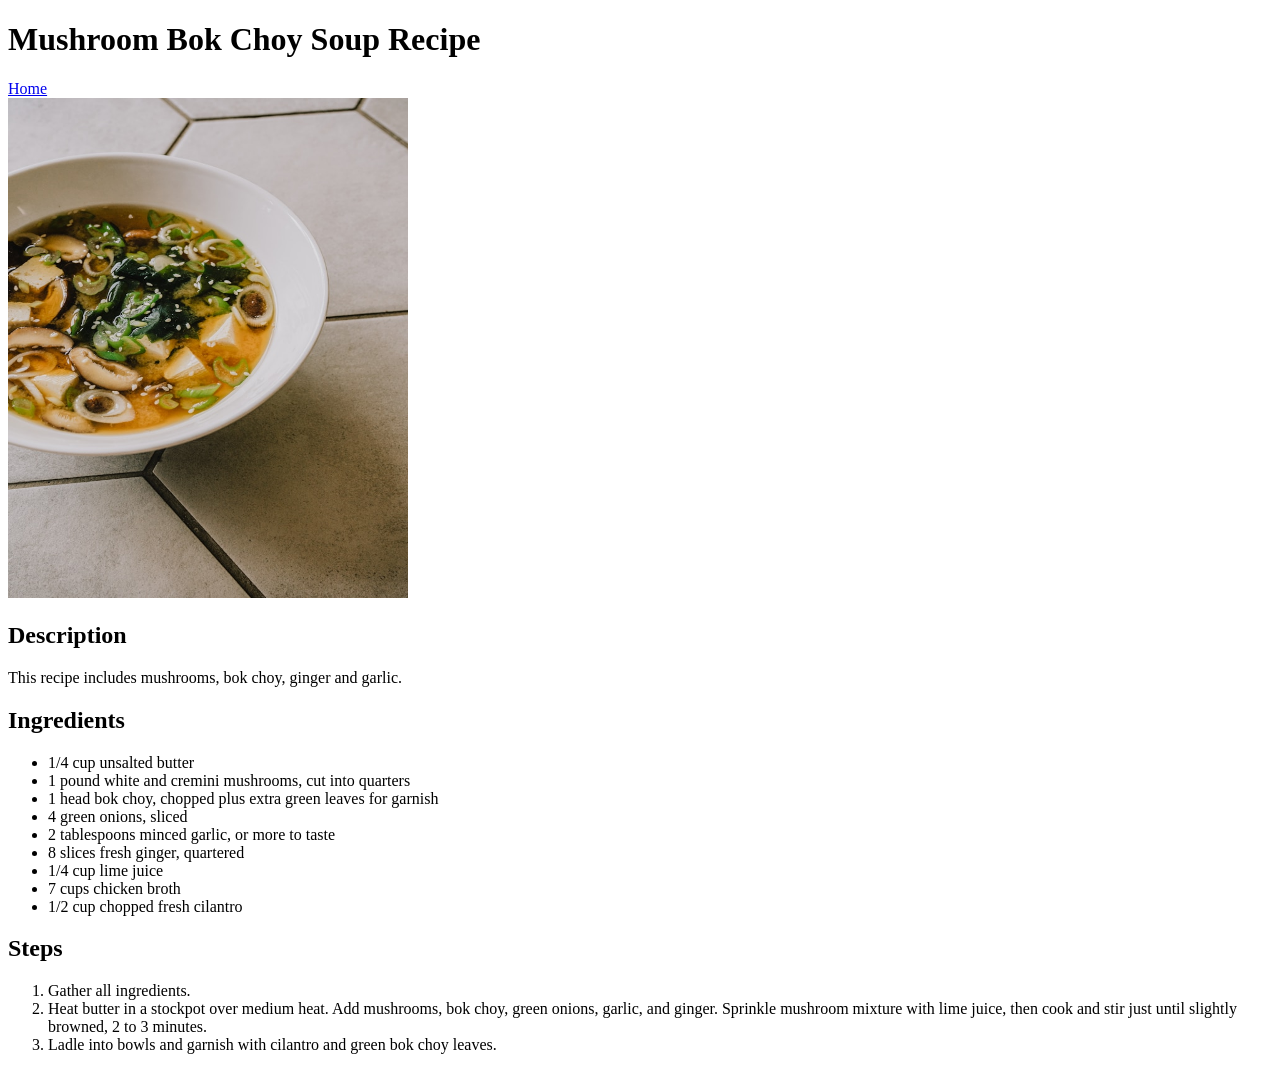
==== recipes/mushroom-bok-soup.html @ 74a6efeb "Create project files/directories with 2x recipes and add Description to README.md Create the initial" ====
<!DOCTYPE html>
<html lang="en">
<head>
    <meta charset="UTF-8">
    <meta name="viewport" content="width=device-width, initial-scale=1.0">
    <title>Mushroom Bok Choy Soup Recipe</title>
</head>
<body>
    <h1>Mushroom Bok Choy Soup Recipe</h1>
    <a href="../index.html">Home</a>
    <br>
    <img src="../images/mushroom-bok-soup.jpg" alt="A bowl of soup filled with brown mushroom and bok choy pieces" width="400" height="500">
    <h2>Description</h2>
    <p>This recipe includes mushrooms, bok choy, ginger and garlic.</p>
    <h2>Ingredients</h2>
    <ul>
        <li>1/4 cup unsalted butter</li>
        <li>1 pound white and cremini mushrooms, cut into quarters</li>
        <li>1 head bok choy, chopped plus extra green leaves for garnish</li>
        <li>4 green onions, sliced</li>
        <li>2 tablespoons minced garlic, or more to taste</li>
        <li>8 slices fresh ginger, quartered</li>
        <li>1/4 cup lime juice</li>
        <li>7 cups chicken broth</li>
        <li>1/2 cup chopped fresh cilantro</li>
    </ul>
    <h2>Steps</h2>
    <ol>
        <li>Gather all ingredients.</li>
        <li>Heat butter in a stockpot over medium heat. Add mushrooms, bok choy, green onions, garlic, and ginger. Sprinkle mushroom mixture with lime juice, then cook and stir just until slightly browned, 2 to 3 minutes.</li>
        <li>Ladle into bowls and garnish with cilantro and green bok choy leaves.</li>
    </ol>
</body>
</html>
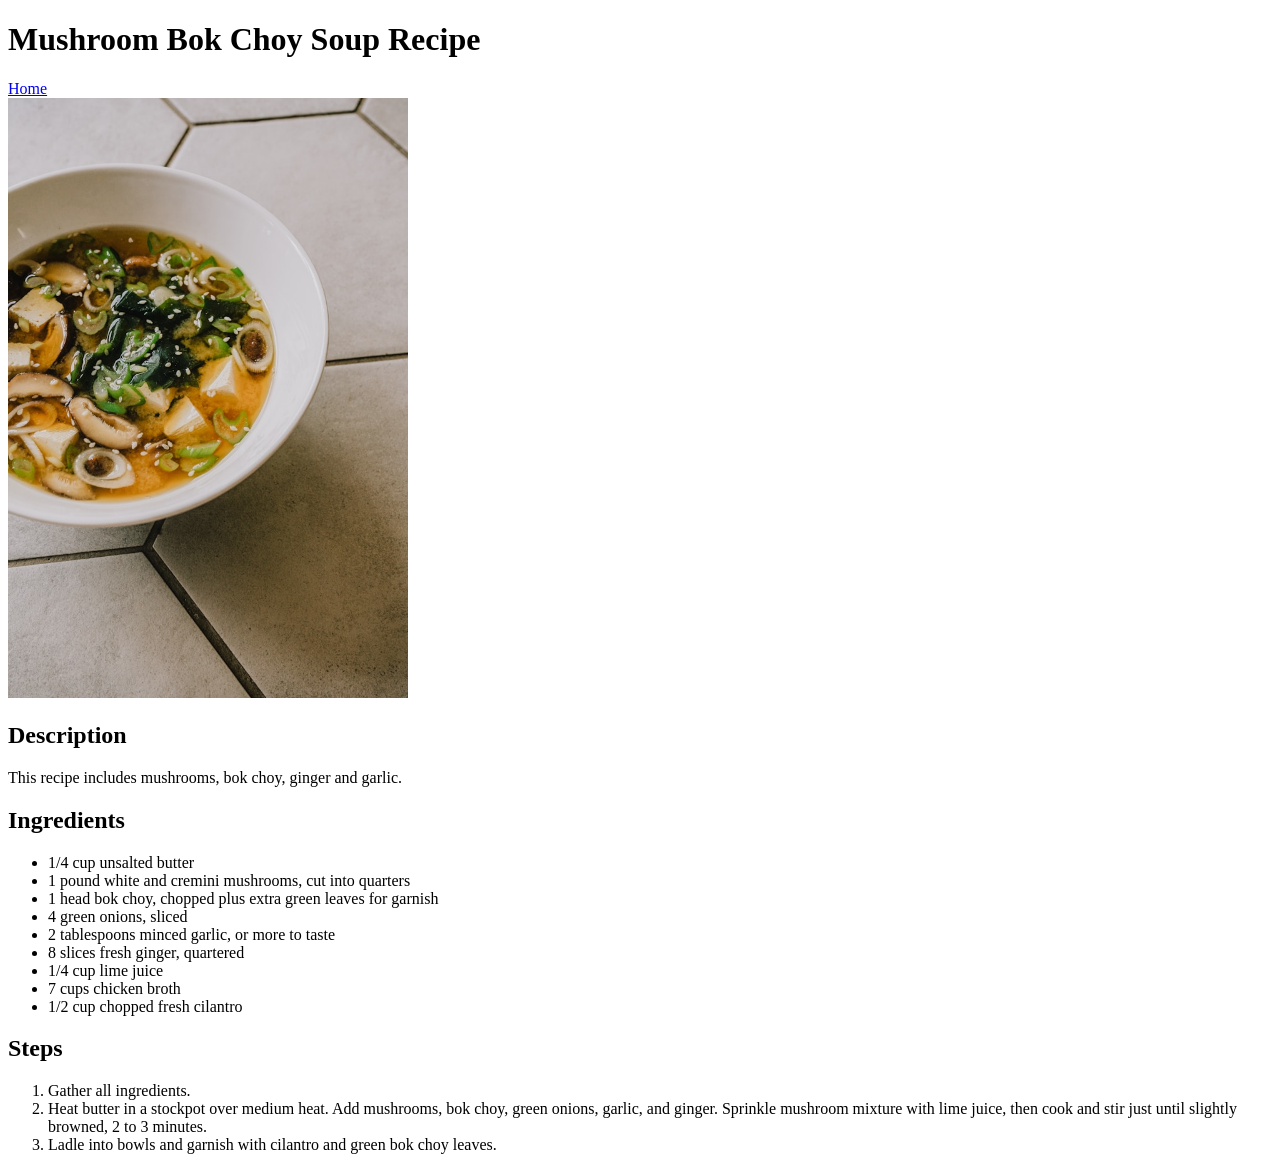
==== commit c006fd35: "Add images for salsa and smoke-salmon recipes. Small layout changes in mushroom-bok-soup.html" ====
--- a/recipes/mushroom-bok-soup.html
+++ b/recipes/mushroom-bok-soup.html
@@ -9,7 +9,7 @@
     <h1>Mushroom Bok Choy Soup Recipe</h1>
     <a href="../index.html">Home</a>
     <br>
-    <img src="../images/mushroom-bok-soup.jpg" alt="A bowl of soup filled with brown mushroom and bok choy pieces" width="400" height="500">
+    <img src="../images/mushroom-bok-soup.jpg" alt="A bowl of soup filled with brown mushroom and bok choy pieces" width="400" height="auto">
     <h2>Description</h2>
     <p>This recipe includes mushrooms, bok choy, ginger and garlic.</p>
     <h2>Ingredients</h2>
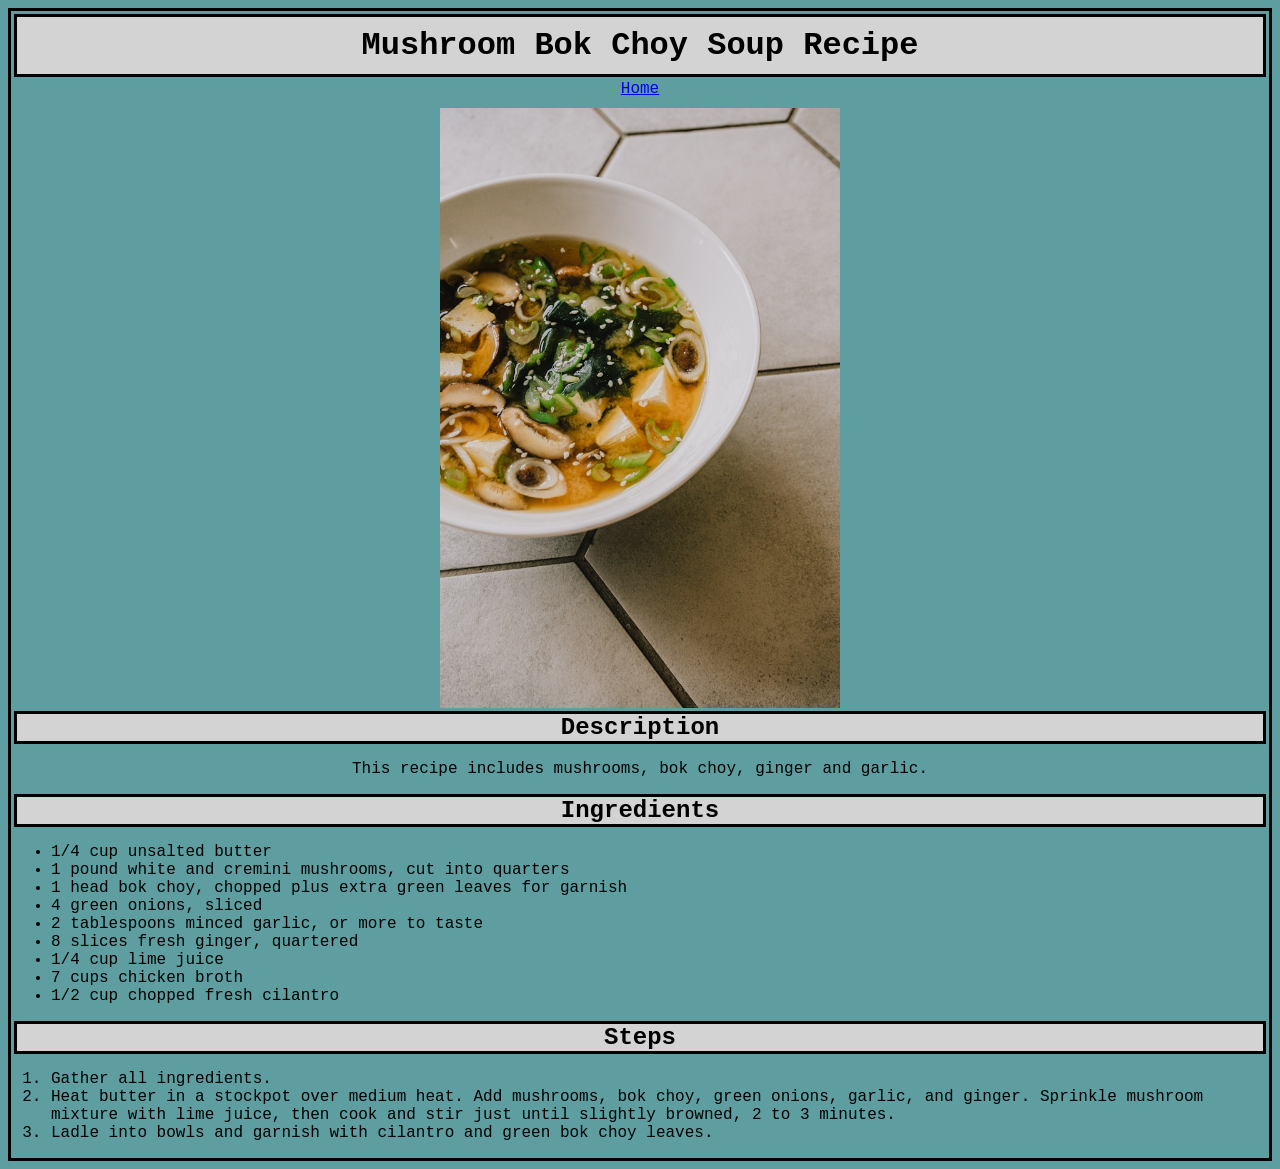
==== commit 69f33b01: "Create style.css. Add link to all html files. Modify css to style the website" ====
--- a/recipes/mushroom-bok-soup.html
+++ b/recipes/mushroom-bok-soup.html
@@ -4,11 +4,11 @@
     <meta charset="UTF-8">
     <meta name="viewport" content="width=device-width, initial-scale=1.0">
     <title>Mushroom Bok Choy Soup Recipe</title>
+    <link rel="stylesheet" href="../style.css">
 </head>
 <body>
     <h1>Mushroom Bok Choy Soup Recipe</h1>
     <a href="../index.html">Home</a>
-    <br>
     <img src="../images/mushroom-bok-soup.jpg" alt="A bowl of soup filled with brown mushroom and bok choy pieces" width="400" height="auto">
     <h2>Description</h2>
     <p>This recipe includes mushrooms, bok choy, ginger and garlic.</p>
--- a/style.css
+++ b/style.css
@@ -0,0 +1,35 @@
+body {
+    font-family: 'Courier New', Courier, monospace;
+    background: cadetblue;
+    border: 3px solid black;
+}
+
+h1 {
+    text-align: center;
+    border: 3px solid black;
+    padding: 10px;
+    margin: 3px;
+    background-color: lightgray;
+}
+
+h2 {
+    text-align: center;
+    border: 3px solid black;
+    margin: 3px;
+    background-color: lightgray;
+}
+
+p {
+    text-align: center;
+}
+
+img {
+    display: block;
+    margin: auto;
+}
+
+a {
+    display: block;
+    text-align: center;
+    padding-bottom: 10px;
+}
